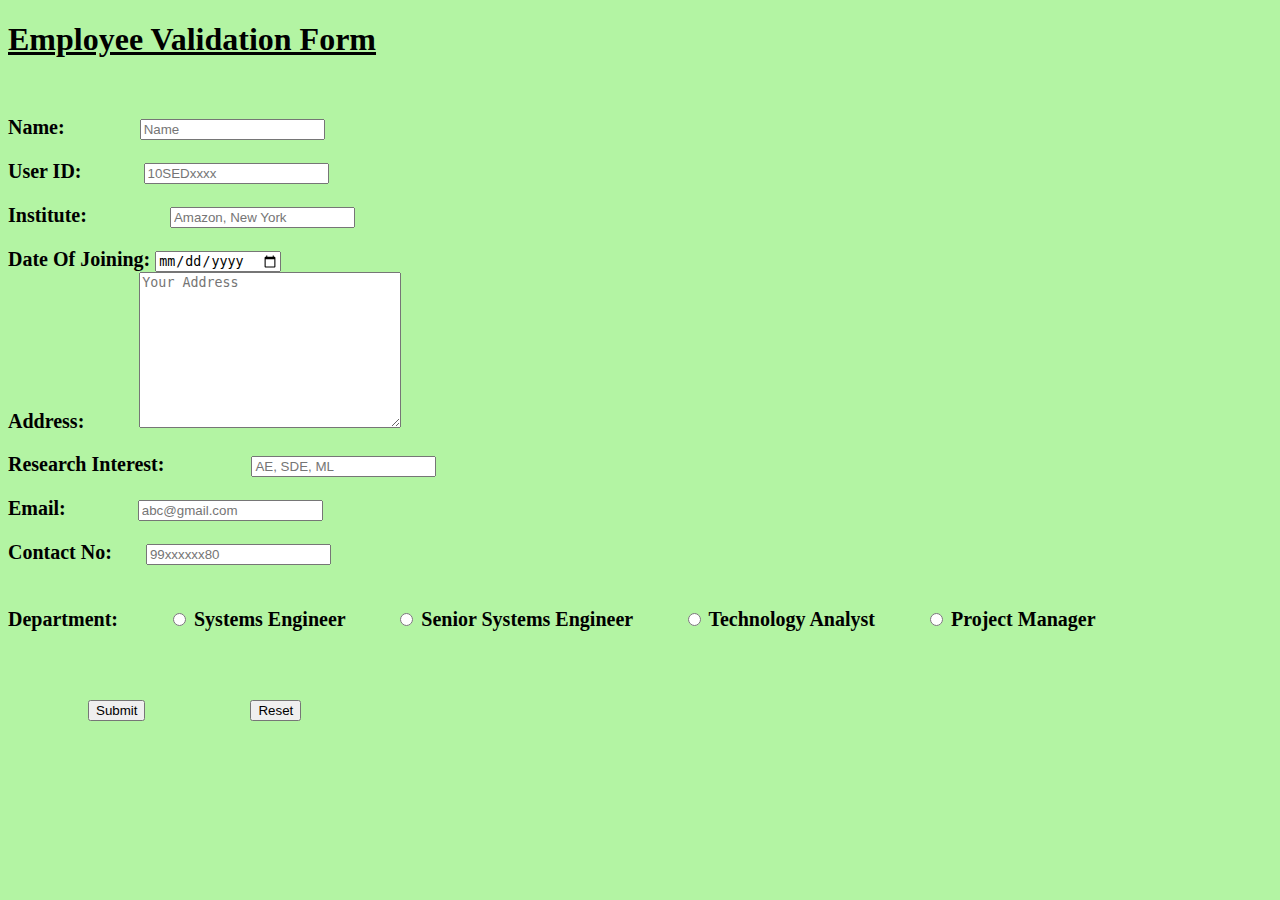
==== index.html @ b45a76cb "make reset button works" ====
<!DOCTYPE html>
<html lang="en">
<head>
    <meta charset="UTF-8">
    <meta http-equiv="X-UA-Compatible" content="IE=edge">
    <meta name="viewport" content="width=device-width, initial-scale=1.0">
    <!-- Linking the StyleSheet -->
    <link rel="stylesheet" href="./style.css">
    <!-- Linking the Javascript File -->
    <script src="./script.js"></script>
    <!-- Title of the WebPage -->
    <title>Employee Validation Form - Priyanshu Singh</title>
</head>

<!-- Body Of the Page -->
<body style="background-color: rgb(179, 244, 163);">
    <!-- Heading -->
    <div class="title-wrapper">
        <h1><u>Employee Validation Form</u></h1>
    </div>
    <br><br>
    <!-- Div container conatining form -->
    <div class="body-wrapper">
        <form id="form" action="/action_page.php" style="font-size: 20px;">
            <b>
                <!-- Text and label for name -->
                <div class="name-wrapper">
                    <label for="name" style="margin-right: 70px;">Name:</label>
                    <input type="text" id="name" placeholder="Name">
                    <div class="name_para-wrapper">
                        <p id="name-op"></p>
                    </div>
                </div>

                <!-- Text and label for User ID. -->
                <div class="reg-wrapper">
                    <label for="reg" style="margin-right: 57px;">User ID:</label>
                    <input type="text" id="reg" placeholder="10SEDxxxx">
                    <div class="reg_para-wrapper">
                        <p id="reg-op"></p>
                    </div>
                </div>
                

                <!-- Text and label for Institute -->
                <div class="year-wrapper">
                    <label for="year" style="margin-right: 78px;">Institute:</label>
                    <input type="text" id="year" placeholder="Amazon, New York">
                    <div class="year_para-wrapper">
                        <p id="year-op"></p>
                    </div>
                </div>
                

                <!-- Date and label for Date of Joining -->
                <div class="dob-wrapper">
                    <label for="date">Date Of Joining:</label>
                    <input type="date" name="date" id="date" >
                </div>
                

                <!-- Textarea and label for Address -->
                <div class="address-wrapper">
                    <label for="add" style="margin-right: 50px">Address:</label>
                    <textarea name="add" id="add" cols="30" rows="10" placeholder="Your Address"></textarea>
                    <div class="address_para-wrapper">
                        <p id="address-op"></p>
                    </div>
                </div>

                <!-- Text and label for city -->
                <div class="city-wrapper">
                    <label for="city" style="margin-right: 82px;">Research Interest:</label>
                    <input type="text" id="city" placeholder="AE, SDE, ML">
                    <div class="city_para-wrapper">
                        <p id="city-op"></p>
                    </div>
                </div>
                
                

                <!-- Email and label for mail-->
                <div class="mail-wrapper">
                    <label for="mail" style="margin-right: 67px;">Email:</label>
                    <input type="email" id="mail" placeholder="abc@gmail.com">
                    <div class="mail_para-wrapper">
                        <p id="mail-op"></p>
                    </div>
                </div>
                

                <!-- Text and label for mobile -->
                <div class="mobile-wrapper">
                    <label for="mobile" style="margin-right: 29px;">Contact No:</label>
                    <input type="text" id="mobile" placeholder="99xxxxxx80">
                    <div class="mobile_para-wrapper">
                        <p id="mobile-op"></p>
                    </div>
                </div>
                <br>
                <!-- Radio and label for Department -->
                <div class="gender-wrapper">
                    <label for="gender">Department:</label>
                    <label for="Systems Engineer">
                        <input type="radio" id="Systems Engineer" name="gender" style="margin-left: 50px;" required>
                        Systems Engineer</label>

                    
                    <label for="Senior Systems Engineer">
                        <input type="radio" id="Senior Systems Engineer" name="gender" style="margin-left: 50px;">
                        Senior Systems Engineer</label>

                    <label for="Technology Analyst">
                        <input type="radio" id="Technology Analyst" name="gender" style="margin-left: 50px;">
                        Technology Analyst</label>

                     <label for="Project Manager">
                        <input type="radio" id="Project Manager" name="gender" style="margin-left: 50px;">
                        Project Manager</label>
                </div>
                <br>

                <div class="dummy">
                        <p id="final-op"></p>
                        <br>
                </div>

                <!-- Button and label for Submit and Reset -->
                <div class="button-wrapper">
                    <button class="custom-buttom"  type="submit" id="form" value="submit" style="margin-left: 80px; margin-right: 100px;" onclick="validate_year(), validate_name(), validate_reg(), 
                    validate_address(), validate_city_state(), validate_mail(), validate_mobile(), check()">Submit</button>
                    <button class="custom-buttom" type="reset" id="form" value="reset" onclick="reload()">Reset</button>
                </div>
            </b>
        </form>
    </div>

</body>
</html>
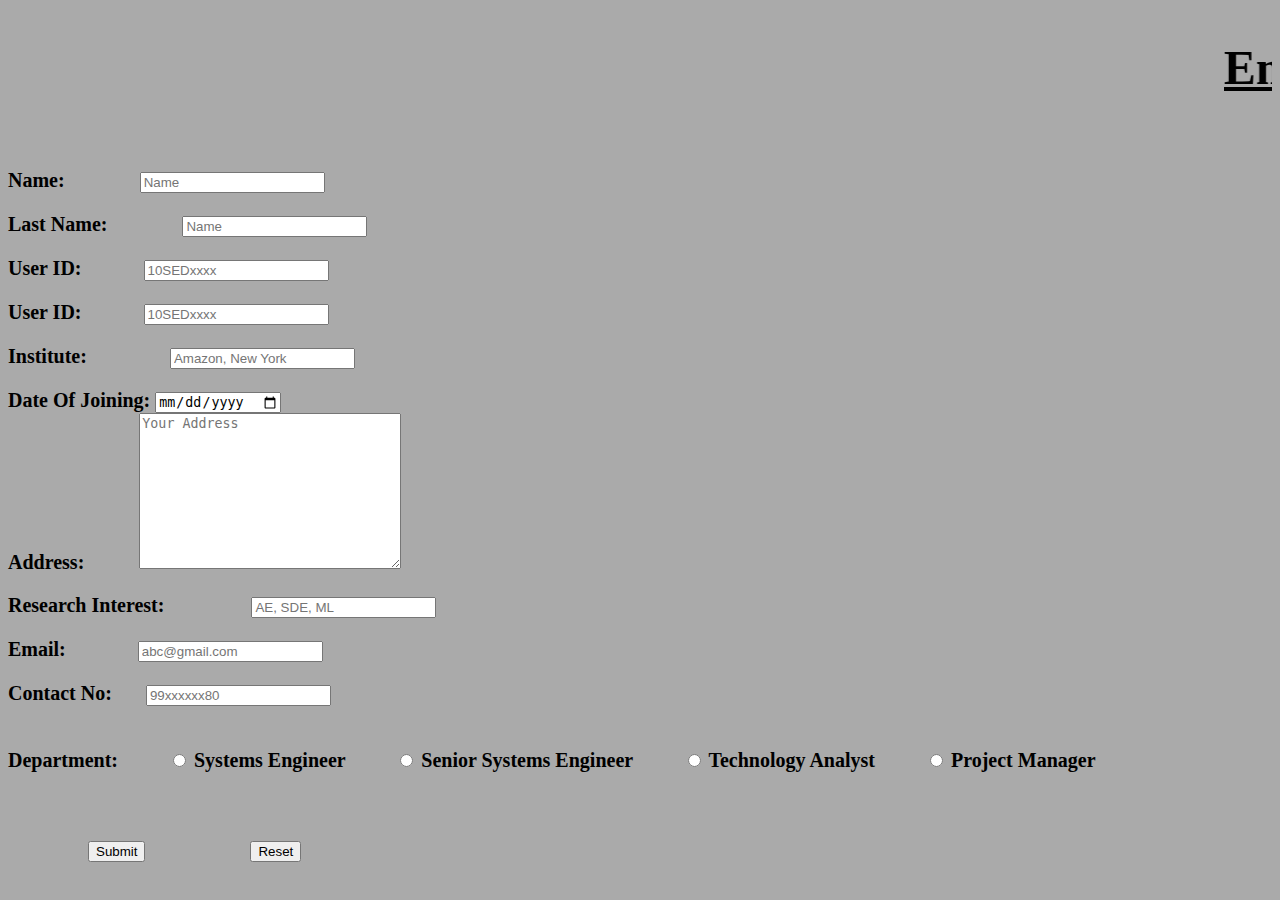
==== commit c53d274f: "Update index.html" ====
--- a/index.html
+++ b/index.html
@@ -9,14 +9,14 @@
     <!-- Linking the Javascript File -->
     <script src="./script.js"></script>
     <!-- Title of the WebPage -->
-    <title>Employee Validation Form - Priyanshu Singh</title>
+    <title>Employee Validation Form - Prianshu Singh</title>
 </head>
 
 <!-- Body Of the Page -->
-<body style="background-color: rgb(179, 244, 163);">
+<body style="background-color:#AAAAAA">
     <!-- Heading -->
     <div class="title-wrapper">
-        <h1><u>Employee Validation Form</u></h1>
+        <font size="+2"><marquee><h1><u>Employee Validation Form</u></h1></marquee></font>
     </div>
     <br><br>
     <!-- Div container conatining form -->
@@ -32,7 +32,23 @@
                     </div>
                 </div>
 
+                <div class="name-wrapper">
+                    <label for="name" style="margin-right: 70px;">Last Name:</label>
+                    <input type="text" id="name" placeholder="Name">
+                    <div class="name_para-wrapper">
+                        <p id="name-op"></p>
+                    </div>
+                </div>
+
                 <!-- Text and label for User ID. -->
+                <div class="reg-wrapper">
+                    <label for="reg" style="margin-right: 57px;">User ID:</label>
+                    <input type="text" id="reg" placeholder="10SEDxxxx">
+                    <div class="reg_para-wrapper">
+                        <p id="reg-op"></p>
+                    </div>
+                </div>
+
                 <div class="reg-wrapper">
                     <label for="reg" style="margin-right: 57px;">User ID:</label>
                     <input type="text" id="reg" placeholder="10SEDxxxx">
@@ -129,11 +145,11 @@
                 <div class="button-wrapper">
                     <button class="custom-buttom"  type="submit" id="form" value="submit" style="margin-left: 80px; margin-right: 100px;" onclick="validate_year(), validate_name(), validate_reg(), 
                     validate_address(), validate_city_state(), validate_mail(), validate_mobile(), check()">Submit</button>
-                    <button class="custom-buttom" type="reset" id="form" value="reset" onclick="reload()">Reset</button>
+                    <button class="custom-buttom" type="button" id="form" value="reset" onclick="reload()">Reset</button>
                 </div>
             </b>
         </form>
     </div>
 
 </body>
-</html>+</html>
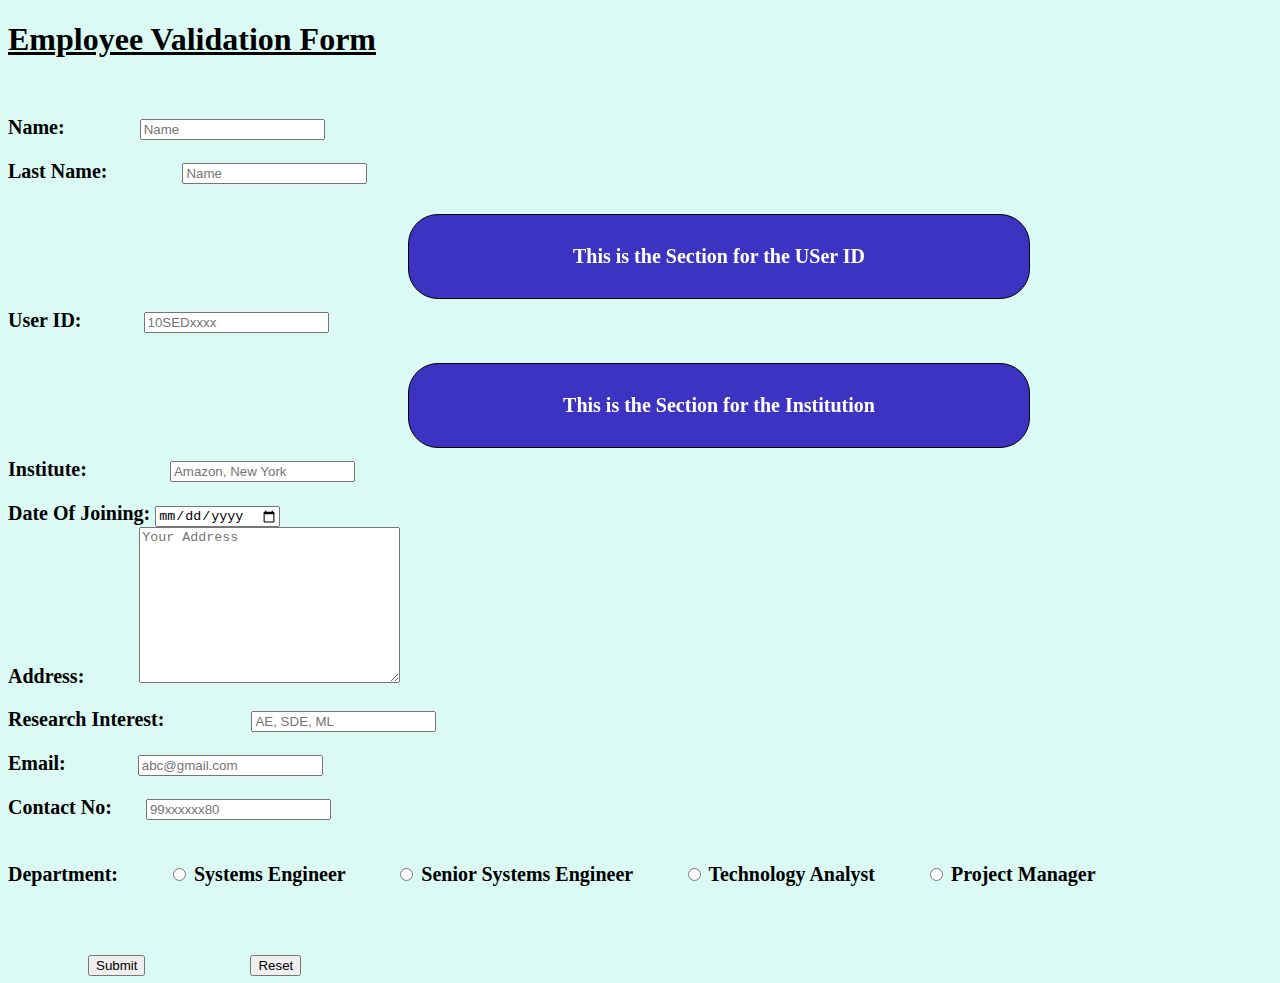
==== commit fa0b478b: "Merge pull request #22 from Priyanshu-Singh-1/main" ====
--- a/index.html
+++ b/index.html
@@ -13,10 +13,10 @@
 </head>
 
 <!-- Body Of the Page -->
-<body style="background-color:#AAAAAA">
+<body style="background-color: rgb(219 250 244);">
     <!-- Heading -->
     <div class="title-wrapper">
-        <font size="+2"><marquee><h1><u>Employee Validation Form</u></h1></marquee></font>
+        <h1><u>Employee Validation Form</u></h1>
     </div>
     <br><br>
     <!-- Div container conatining form -->
@@ -40,23 +40,40 @@
                     </div>
                 </div>
 
+                <div class="id__wrapper" style="margin: 10px 20px 10px 35px;
+                background: none;
+                border: 1px solid black;
+                padding: 10px;
+                width: 600px;
+                display: inline-block;
+                filter: blur(0px);
+                background-color: rgb(60, 51, 194);
+                border-radius: 30px;
+                color: rgb(255, 255, 255); margin-left: 400px;">
+                    <p style="text-align: center;">This is the Section for the USer ID</p>
+                </div>
+
                 <!-- Text and label for User ID. -->
                 <div class="reg-wrapper">
                     <label for="reg" style="margin-right: 57px;">User ID:</label>
                     <input type="text" id="reg" placeholder="10SEDxxxx">
                     <div class="reg_para-wrapper">
                         <p id="reg-op"></p>
-                    </div>
-                </div>
-
-                <div class="reg-wrapper">
-                    <label for="reg" style="margin-right: 57px;">User ID:</label>
-                    <input type="text" id="reg" placeholder="10SEDxxxx">
-                    <div class="reg_para-wrapper">
-                        <p id="reg-op"></p>
-                    </div>
+                     </div>
                 </div>
                 
+                <div class="id__wrapper" style="margin: 10px 20px 10px 35px;
+                background: none;
+                border: 1px solid black;
+                padding: 10px;
+                width: 600px;
+                display: inline-block;
+                filter: blur(0px);
+                background-color: rgb(60, 51, 194);
+                border-radius: 30px;
+                color: rgb(255, 255, 255); margin-left: 400px;">
+                    <p style="text-align: center;">This is the Section for the Institution</p>
+                </div>
 
                 <!-- Text and label for Institute -->
                 <div class="year-wrapper">
@@ -152,4 +169,4 @@
     </div>
 
 </body>
-</html>
+</html>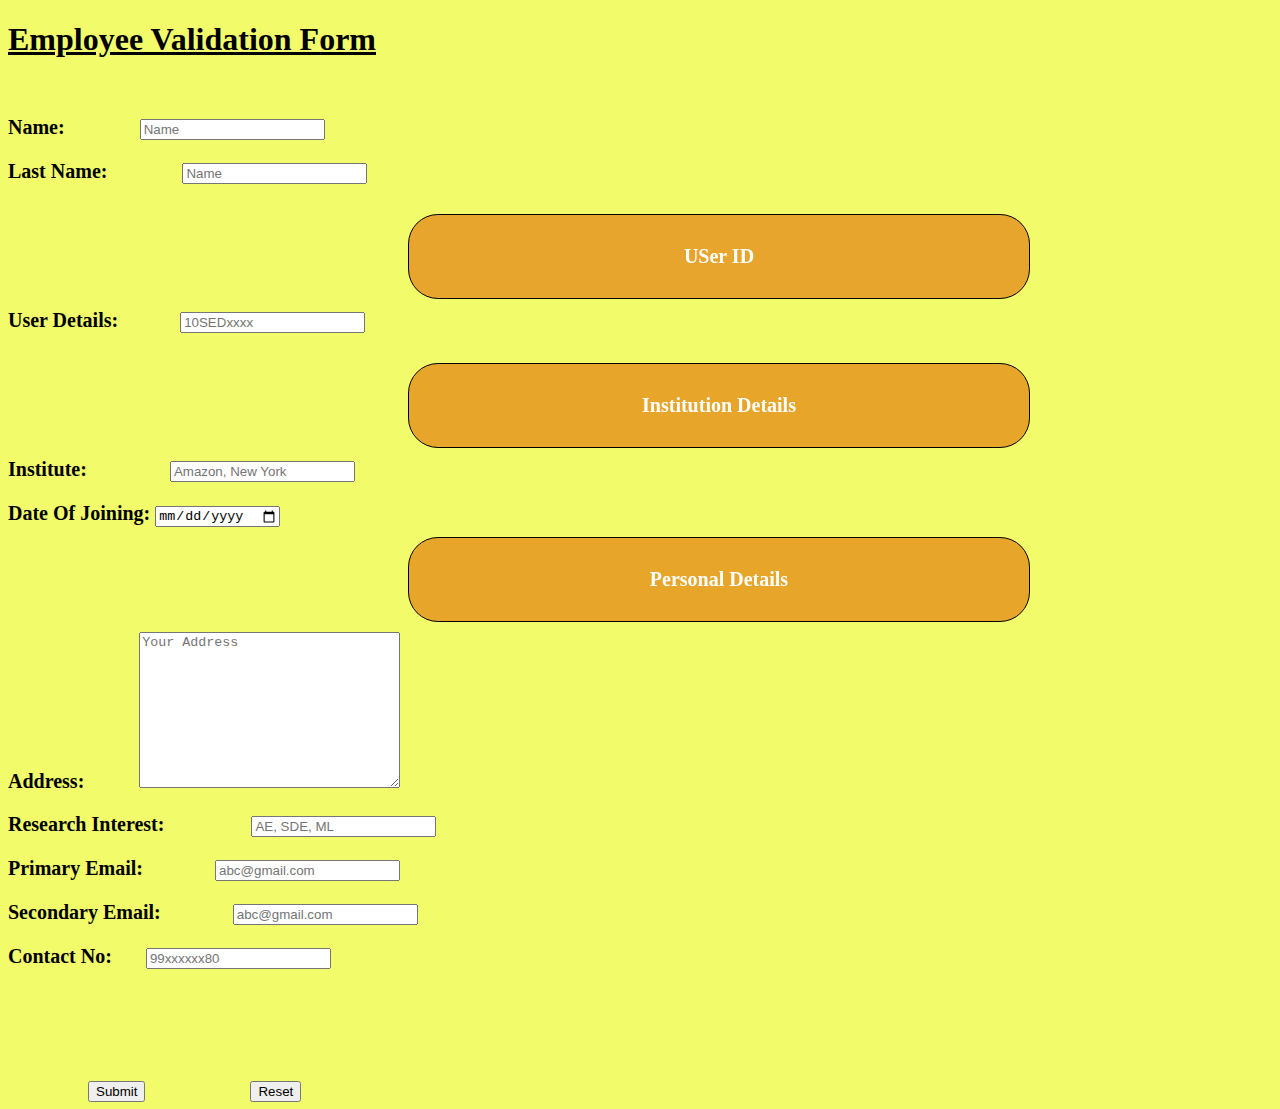
==== commit 1d955061: "Merge b45a76cbe8c6a4d34581a675f20eee5488825913 into c155a7ba599d654b515919ca7658f28797bac21c" ====
--- a/index.html
+++ b/index.html
@@ -9,11 +9,11 @@
     <!-- Linking the Javascript File -->
     <script src="./script.js"></script>
     <!-- Title of the WebPage -->
-    <title>Employee Validation Form - Prianshu Singh</title>
+    <title>Employee Validation Form</title>
 </head>
 
 <!-- Body Of the Page -->
-<body style="background-color: rgb(219 250 244);">
+<body style="background-color: rgb(242, 252, 106);">
     <!-- Heading -->
     <div class="title-wrapper">
         <h1><u>Employee Validation Form</u></h1>
@@ -47,15 +47,15 @@
                 width: 600px;
                 display: inline-block;
                 filter: blur(0px);
-                background-color: rgb(60, 51, 194);
+                background-color: rgb(231, 165, 45);
                 border-radius: 30px;
                 color: rgb(255, 255, 255); margin-left: 400px;">
-                    <p style="text-align: center;">This is the Section for the USer ID</p>
+                    <p style="text-align: center;">USer ID</p>
                 </div>
 
                 <!-- Text and label for User ID. -->
                 <div class="reg-wrapper">
-                    <label for="reg" style="margin-right: 57px;">User ID:</label>
+                    <label for="reg" style="margin-right: 57px;">User Details:</label>
                     <input type="text" id="reg" placeholder="10SEDxxxx">
                     <div class="reg_para-wrapper">
                         <p id="reg-op"></p>
@@ -69,10 +69,10 @@
                 width: 600px;
                 display: inline-block;
                 filter: blur(0px);
-                background-color: rgb(60, 51, 194);
+                background-color: rgb(231, 165, 41);
                 border-radius: 30px;
                 color: rgb(255, 255, 255); margin-left: 400px;">
-                    <p style="text-align: center;">This is the Section for the Institution</p>
+                    <p style="text-align: center;">Institution Details</p>
                 </div>
 
                 <!-- Text and label for Institute -->
@@ -91,7 +91,18 @@
                     <input type="date" name="date" id="date" >
                 </div>
                 
-
+                <div class="id__wrapper" style="margin: 10px 20px 10px 35px;
+                background: none;
+                border: 1px solid black;
+                padding: 10px;
+                width: 600px;
+                display: inline-block;
+                filter: blur(0px);
+                background-color: rgb(231, 165, 41);
+                border-radius: 30px;
+                color: rgb(255, 255, 255); margin-left: 400px;">
+                    <p style="text-align: center;margin-top: 20px;">Personal Details</p>
+                </div>
                 <!-- Textarea and label for Address -->
                 <div class="address-wrapper">
                     <label for="add" style="margin-right: 50px">Address:</label>
@@ -114,13 +125,19 @@
 
                 <!-- Email and label for mail-->
                 <div class="mail-wrapper">
-                    <label for="mail" style="margin-right: 67px;">Email:</label>
+                    <label for="mail" style="margin-right: 67px;">Primary Email:</label>
                     <input type="email" id="mail" placeholder="abc@gmail.com">
                     <div class="mail_para-wrapper">
                         <p id="mail-op"></p>
                     </div>
                 </div>
-                
+                <div class="mail-wrapper">
+                    <label for="mail" style="margin-right: 67px;">Secondary Email:</label>
+                    <input type="email" id="mail" placeholder="abc@gmail.com">
+                    <div class="mail_para-wrapper">
+                        <p id="mail-op"></p>
+                    </div>
+                </div>
 
                 <!-- Text and label for mobile -->
                 <div class="mobile-wrapper">
@@ -132,25 +149,7 @@
                 </div>
                 <br>
                 <!-- Radio and label for Department -->
-                <div class="gender-wrapper">
-                    <label for="gender">Department:</label>
-                    <label for="Systems Engineer">
-                        <input type="radio" id="Systems Engineer" name="gender" style="margin-left: 50px;" required>
-                        Systems Engineer</label>
-
-                    
-                    <label for="Senior Systems Engineer">
-                        <input type="radio" id="Senior Systems Engineer" name="gender" style="margin-left: 50px;">
-                        Senior Systems Engineer</label>
-
-                    <label for="Technology Analyst">
-                        <input type="radio" id="Technology Analyst" name="gender" style="margin-left: 50px;">
-                        Technology Analyst</label>
-
-                     <label for="Project Manager">
-                        <input type="radio" id="Project Manager" name="gender" style="margin-left: 50px;">
-                        Project Manager</label>
-                </div>
+                
                 <br>
 
                 <div class="dummy">
@@ -162,7 +161,7 @@
                 <div class="button-wrapper">
                     <button class="custom-buttom"  type="submit" id="form" value="submit" style="margin-left: 80px; margin-right: 100px;" onclick="validate_year(), validate_name(), validate_reg(), 
                     validate_address(), validate_city_state(), validate_mail(), validate_mobile(), check()">Submit</button>
-                    <button class="custom-buttom" type="button" id="form" value="reset" onclick="reload()">Reset</button>
+                    <button class="custom-buttom" type="reset" id="form" value="reset" onclick="reload()">Reset</button>
                 </div>
             </b>
         </form>
